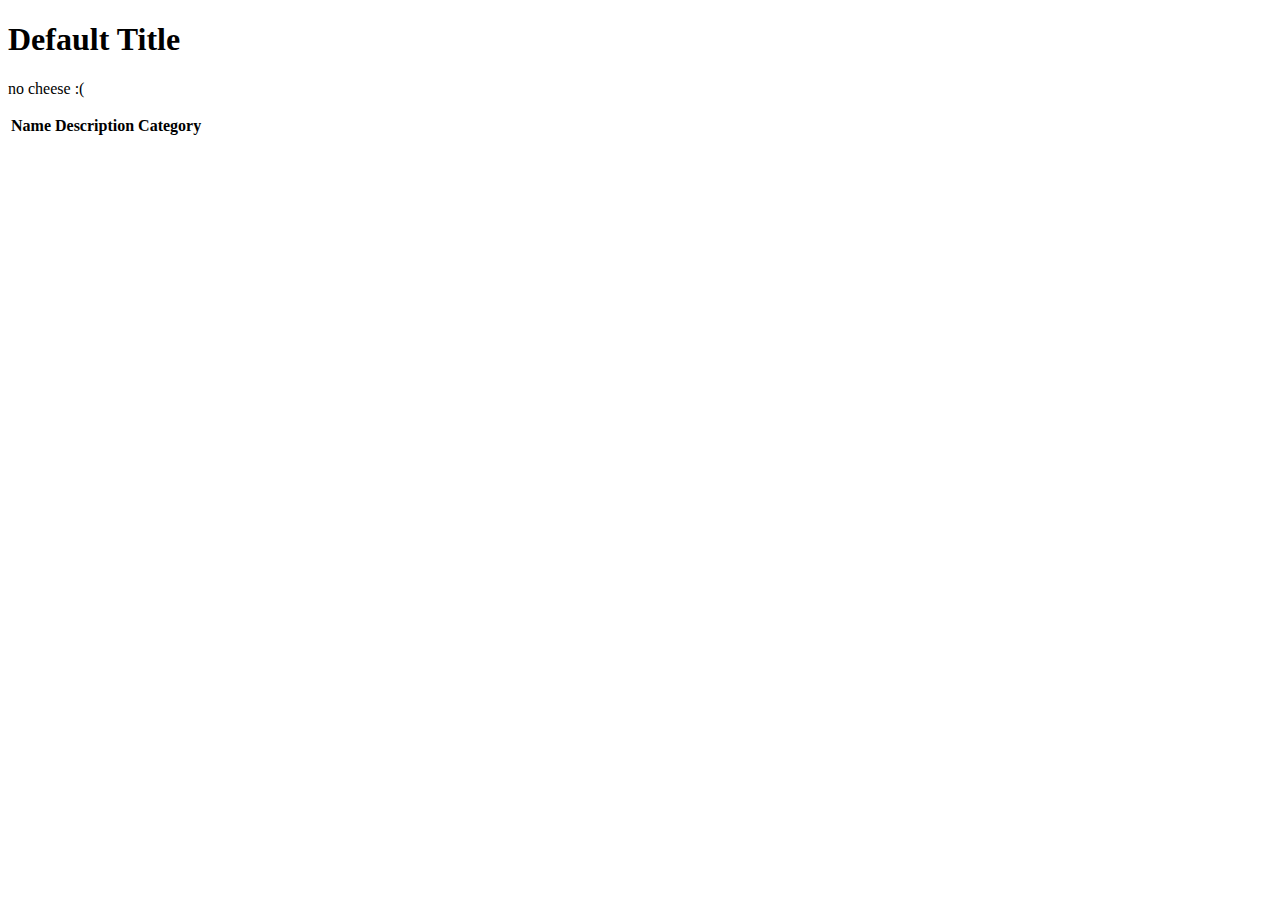
==== src/main/resources/templates/cheese/index.html @ 731dbe99 "Part 3 completed, testing, and working; next steps are to clean up front end and add validation/bonu" ====
<!DOCTYPE html>
<html lang="en" xmlns:th="http://www.thymeleaf.org/">
<head th:replace="fragments :: head"></head>

<body class="container">

<h1 th:text="${title}">Default Title</h1>

<nav th:replace="fragments :: navigation"></nav>

<p th:unless="${cheeses} and ${cheeses.size()}">no cheese :(</p>


<table class="table">

    <tr>
        <th>Name</th>
        <th>Description</th>
        <th>Category</th>
    </tr>

    <tr th:each="cheese : ${cheeses}">
        <td th:text="${cheese.name}"></td>
        <td th:text="${cheese.description}"></td>
        <td th:text="${cheese.category.name}"></td>
    </tr>

</table>

</body>
</html>
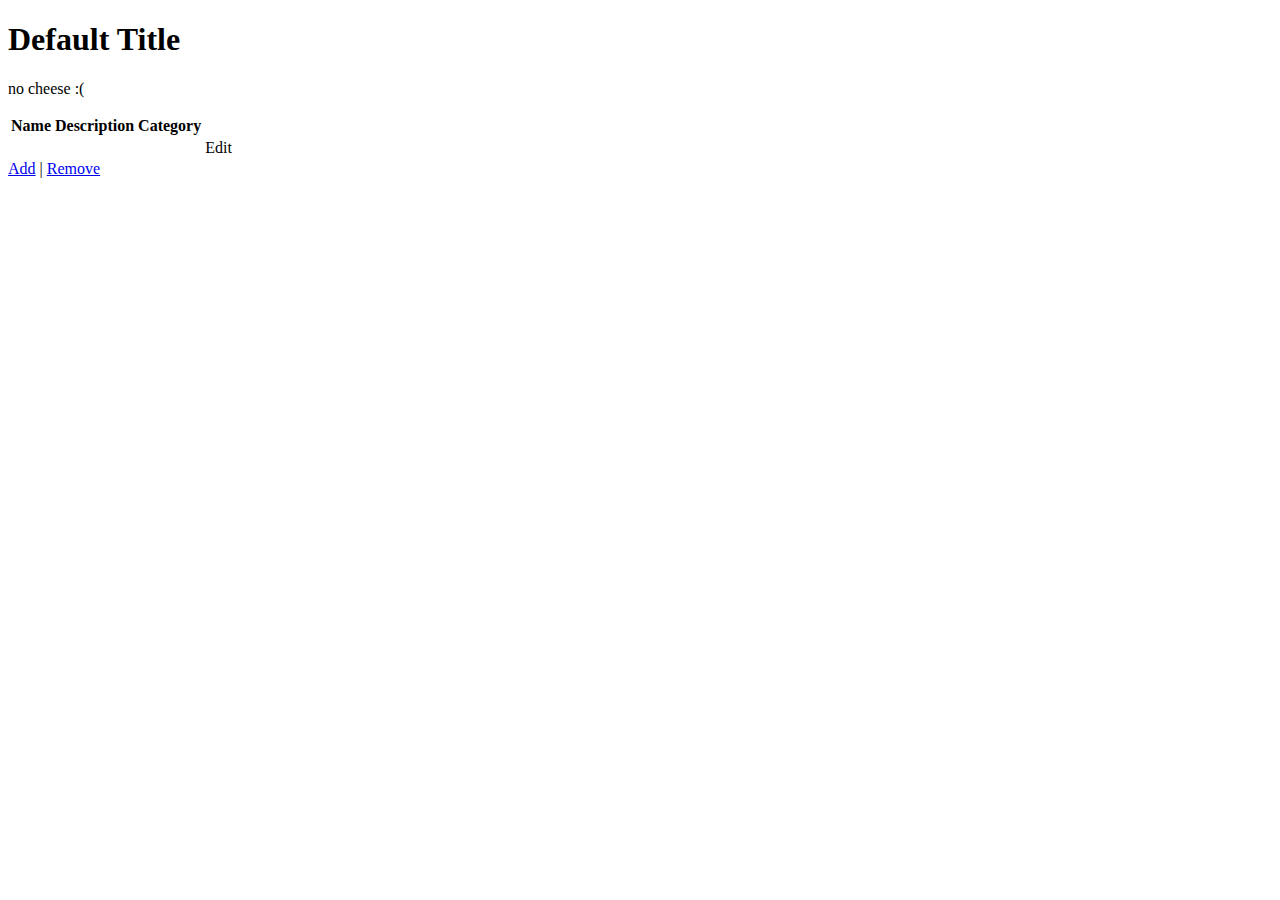
==== commit ad768970: "Part 3 completed; front end formatting completed per specification in rubric, and bonus mission for " ====
--- a/src/main/resources/templates/cheese/index.html
+++ b/src/main/resources/templates/cheese/index.html
@@ -23,9 +23,10 @@
         <td th:text="${cheese.name}"></td>
         <td th:text="${cheese.description}"></td>
         <td th:text="${cheese.category.name}"></td>
+        <td><a th:href="@{'/cheese/edit/' + ${cheese.id}}">Edit</a></td>
     </tr>
 
 </table>
-
+<a href="/cheese/add">Add</a> | <a href="/cheese/remove">Remove</a>
 </body>
 </html>